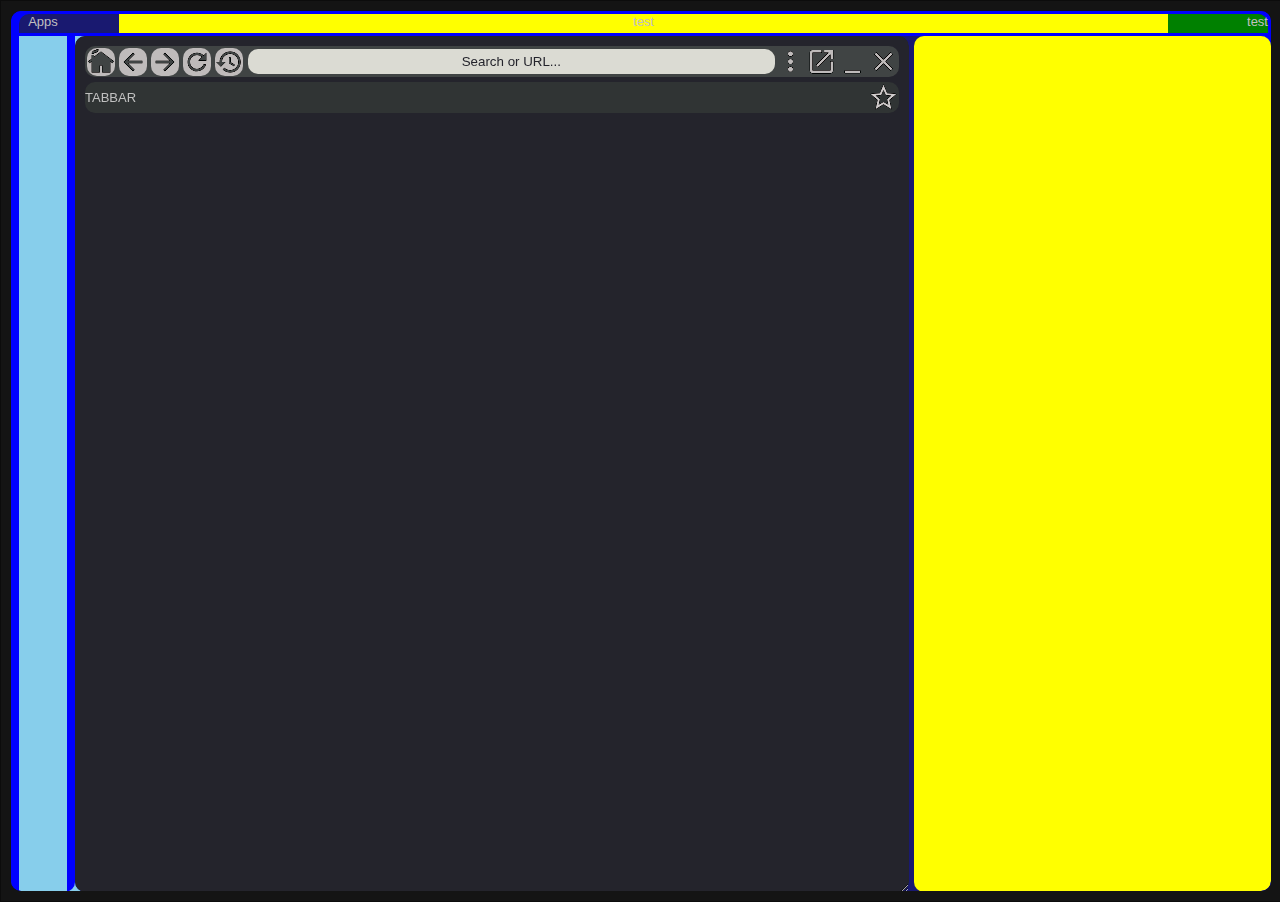
==== index.html @ 297d0916 "🍋🌨 Checkpoint ./index.html:63026973/3671 ./call.js:63026973/45 ./src/src.js:63026973/11" ====
<!DOCTYPE html>
<html lang="ja">
  <head>
    <!--各種設定-->
    <meta charset="utf-8" />
    <meta name="description" content="astro's netrowk - proxy" />
    <meta name="author" content="jamstec/hayatos" />
    <meta name="viewport" content="width=device-width, initial-scale=1" />
    <title>Google</title>
    <link
      href="https://www.google.com/favicon.ico"
      rel="shortcut icon"
      type="image/x-icon"
    />
    <link rel="stylesheet" href="/style.css" />
    <script src="https://code.jquery.com/jquery-3.7.1.min.js"></script>
    <script src="./call.js" type="module"></script>
  </head>
  <body>
    <div id="padding">
      <div id="os">
        <div id="statusbar">
          <div id="statusdog">
            <div id="leftstatus">Apps</div>
            <div id="middlestatus">test</div>
            <div id="rightstatus">test</div>
          </div>
        </div>
        <div id="main">
          <div id="shelf">
            <div id="shelfdog"></div>
          </div>
          <div id="window">
            <div id="leftwindow">
              <div id="browser">
                <div id="headbar">
                    <div id="head1">
                      <div class="button">
                        <svg
                          xmlns="http://www.w3.org/2000/svg"
                          enable-background="new 0 0 24 24"
                          height="24"
                          viewbox="0 0 24 24"
                          width="24"
                          class="only"
                          onclick="link('https://www.8bitdash.com')"
                        >
                          <rect fill="none" height="24" width="24" />
                          <path
                            d="M12,3L6,7.58V6H4v3.11L1,11.4l1.21,1.59L4,11.62V21h7v-6h2v6h7v-9.38l1.79,1.36L23,11.4L12,3z M10,1c0,1.66-1.34,3-3,3 C6.45,4,6,4.45,6,5H4c0-1.66,1.34-3,3-3c0.55,0,1-0.45,1-1H10z"
                          /></svg
                        ><svg
                          xmlns="http://www.w3.org/2000/svg"
                          height="24"
                          viewbox="0 0 24 24"
                          width="24"
                          class="only"
                          onclick="back()"
                        >
                          <path d="M0 0h24v24H0z" fill="none" />
                          <path
                            d="M20 11H7.83l5.59-5.59L12 4l-8 8 8 8 1.41-1.41L7.83 13H20v-2z"
                          /></svg
                        ><svg
                          xmlns="http://www.w3.org/2000/svg"
                          height="24"
                          viewbox="0 0 24 24"
                          width="24"
                          class="only"
                          onclick="go()"
                        >
                          <path d="M0 0h24v24H0z" fill="none" />
                          <path
                            d="M12 4l-1.41 1.41L16.17 11H4v2h12.17l-5.58 5.59L12 20l8-8z"
                          />
                        </svg>
                        <svg
                          xmlns="http://www.w3.org/2000/svg"
                          height="24"
                          viewbox="0 0 24 24"
                          width="24"
                          class="only"
                          onclick="reload()"
                        >
                          <path d="M0 0h24v24H0z" fill="none" />
                          <path
                            d="M17.65 6.35C16.2 4.9 14.21 4 12 4c-4.42 0-7.99 3.58-7.99 8s3.57 8 7.99 8c3.73 0 6.84-2.55 7.73-6h-2.08c-.82 2.33-3.04 4-5.65 4-3.31 0-6-2.69-6-6s2.69-6 6-6c1.66 0 3.14.69 4.22 1.78L13 11h7V4l-2.35 2.35z"
                          /></svg
                        ><svg
                          xmlns="http://www.w3.org/2000/svg"
                          height="24"
                          viewbox="0 0 24 24"
                          width="24"
                          class="only"
                          onclick="history()"
                        >
                          <path d="M0 0h24v24H0z" fill="none" />
                          <path
                            d="M13 3c-4.97 0-9 4.03-9 9H1l3.89 3.89.07.14L9 12H6c0-3.87 3.13-7 7-7s7 3.13 7 7-3.13 7-7 7c-1.93 0-3.68-.79-4.94-2.06l-1.42 1.42C8.27 19.99 10.51 21 13 21c4.97 0 9-4.03 9-9s-4.03-9-9-9zm-1 5v5l4.28 2.54.72-1.21-3.5-2.08V8H12z"
                          />
                        </svg>
                      </div>
                      <input
                        placeholder="Search or URL..."
                        type="text"
                        id="urlbar"
                        autocomplete="off"
                      />
                      <div class="leftbar">
                        <svg
                          xmlns="http://www.w3.org/2000/svg"
                          height="24"
                          viewbox="0 0 24 24"
                          width="24"
                          class="leftbutton"
                        >
                          <path d="M0 0h24v24H0z" fill="none" />
                          <path
                            d="M12 8c1.1 0 2-.9 2-2s-.9-2-2-2-2 .9-2 2 .9 2 2 2zm0 2c-1.1 0-2 .9-2 2s.9 2 2 2 2-.9 2-2-.9-2-2-2zm0 6c-1.1 0-2 .9-2 2s.9 2 2 2 2-.9 2-2-.9-2-2-2z"
                          /></svg
                        ><svg
                          xmlns="http://www.w3.org/2000/svg"
                          onclick="fullscreen()"
                          height="24"
                          viewbox="0 0 24 24"
                          width="24"
                          class="leftbutton"
                        >
                          <path d="M0 0h24v24H0z" fill="none" />
                          <path
                            d="M19 19H5V5h7V3H5c-1.11 0-2 .9-2 2v14c0 1.1.89 2 2 2h14c1.1 0 2-.9 2-2v-7h-2v7zM14 3v2h3.59l-9.83 9.83 1.41 1.41L19 6.41V10h2V3h-7z"
                          />
                        </svg>
                  <svg
                    xmlns="http://www.w3.org/2000/svg"
                    height="24"
                    viewbox="0 0 24 24"
                    width="24"
                    class="leftbutton"
                  >
                    <path d="M0 0h24v24H0V0z" fill="none" />
                    <path d="M6 19h12v2H6z" />
                  </svg>
                  <svg
                    xmlns="http://www.w3.org/2000/svg"
                    height="24"
                    viewbox="0 0 24 24"
                    width="24"
                    class="leftbutton"
                  >
                    <path d="M0 0h24v24H0z" fill="none" />
                    <path
                      d="M19 6.41L17.59 5 12 10.59 6.41 5 5 6.41 10.59 12 5 17.59 6.41 19 12 13.41 17.59 19 19 17.59 13.41 12z"
                    />
                  </svg>
                      </div>
                    </div>
                    <div id="head2">
                      TABBAR
                      <div id="tabbar">
                        <div id="tab"></div>
                      </div>
                      <div class="leftbar">
                        <svg
                          xmlns="http://www.w3.org/2000/svg"
                          height="24"
                          viewbox="0 0 24 24"
                          width="24"
                          class="leftbutton"
                          onclick="bookmark()"
                        >
                          <path d="M0 0h24v24H0z" fill="none" />
                          <path
                            d="M22 9.24l-7.19-.62L12 2 9.19 8.63 2 9.24l5.46 4.73L5.82 21 12 17.27 18.18 21l-1.63-7.03L22 9.24zM12 15.4l-3.76 2.27 1-4.28-3.32-2.88 4.38-.38L12 6.1l1.71 4.04 4.38.38-3.32 2.88 1 4.28L12 15.4z"
                          />
                        </svg>
                      </div>
                    </div>
                </div>
                <div id="display">
                  <iframe
                    id="ub"
                    name="ub"
                    src="https://www.8bitdash.com/"
                    title="description"
                  ></iframe>
                </div>
              </div>
            </div>
            <!--leftwindow-->
            <div id="dragbar"></div><!--drag-->
            <div id="rightwindow">
            </div>
            <!--rightwindow-->
          </div>
        </div>
      </div>
    </div>
    <script src="/script.js"　type="module"></script>
  </body>
</html>
---- style.css ----
html {
  overflow: hidden;
  border: 1px solid transparent;
  position: relative;
  width: 100%;
  margin: 0;
  padding: 0;
  height: 100%;
  background-color: #0c0c0c;
  background-position: 50%;
  background-repeat: no-repeat;
  background-size: cover;
}

body {
  background-color: #141414;
  position: relative;
  overflow: hidden;
  font-size: 13px;
  font-family: sans-serif;
  overflow: hidden;
  margin: 0;
  height: 100%;
  width: 100%;
  box-sizing: border-box;
}

#os {
  background-color: blue;
  position: relative;
  overflow: hidden;
  font-size: 13px;
  font-family: sans-serif;
  overflow: hidden;
  margin: 0;
  height: 100%;
  width: 100%;
  border-radius:10px;
  box-sizing: border-box;
}

#statusbar {
  width: 100%;
  height: 25px;
  display: flex;
  box-sizing: border-box;
  background-color: blue;
  border-radius: 10px 10px 0 0;
  padding: 3px 3px 3px 8px;
}

#statusdog {
  padding: 0 0px;
  width: 100%;
  box-sizing: border-box;
  text-align: center;
  height: 19px;
  background-color: midnightblue;
  display: flex;
  align-items: center;
  justify-content: flex-start;
  border-radius: 10px 10px 0 0;
}

#leftstatus {
  width: 48px;
  height: 100%;
  box-sizing: border-box;
  border-radius: 10px 0 0 0;
}

#middlestatus {
  margin-left: 52px;
  width: calc( 100% - 200px);
  height: 100%;
  display: flex;
  justify-content:center;
  background-color: yellow;
  box-sizing: border-box;
  border-radius: 0;
}

#rightstatus {
  width: 100px;
  height: 100%;
  display: flex;
  justify-content: flex-end;
  background-color: green;
  box-sizing: border-box;
  border-radius: 0 10px 0 0;
}

#padding {
  padding: 10px;
  box-sizing: border-box;
  width: 100%;
  height: 100%;
}

#main {
  position: relative;
  z-index: 2;
  width: 100%;
  height: calc( 100% - 24.5px);
  display: flex;
  background-color: skyblue;
  border-radius: 10px;
}

#shelf {
  width: 64px;
  height:100%;
  box-sizing: border-box;
  background-color: blue;
  border-radius: 0 0 10px 10px;
  padding: 0 8px 0 8px;
}

#shelfdog {
  width: 100%;
  height: 100%;
  background-color: skyblue;
  box-sizing: border-box;
  border-radius: 0;
}

#window {
  height: 100%;
  width: calc( 100% - 63.5px);
  display: flex;
  box-sizing: border-box;
  background-color: midnightblue;
  border-radius: 10px;
}

#rightwindow {
  box-sizing: border-box;
  max-width: calc( 80% - 4.5px);
  min-width: 20%;
  width: 30%;
  height: 100%;
  background-color: yellow;
  border-radius: 10px 10px 10px 10px;
}

#dragbar {
  box-sizing: border-box;
  background-color: transparent;
  height: 100%;
  float: right;
  width: 5px;
  cursor: col-resize;
}

#leftwindow {
  overflow   : auto;
  resize: horizontal;
  max-width: calc( 80% - 4.5px);
  min-width: 20%;
  box-sizing: border-box;
  border-radius: 10px;
  height: 100%;
  width: 70%;
}

#browser {
  border-radius: 10px;
  box-sizing: border-box;
  height: 100%;
  width: 100%;
}

#headbar {
  display: flex;
  flex-direction: column;
  padding: 10px 10px 0 10px;
  position: relative;
  background-color: #24242c;
  box-sizing: border-box;
  height: 82px;
  width: 100%;
  border-radius: 10px 10px 0 0;
}

.button {
  display: flex;
  justify-content: flex-start;
  align-items: center;
  border-radius: 10px;
  mix-blend-mode: difference;
  width: fit-content;
  box-sizing: border-box;
  height: 31px;
  padding: 1px 0px 1px 0px;
}

.only {
  background-color: white;
  width:28px;
  height:28px;
}

.button svg{
    box-sizing: border-box;
    width: 28px;
    margin: 0px 2px;
    border-radius: 10px;
}

#urlbar {
  border: 2px solid silver;
  margin: 0 0 0 3px;
  width: 100%;
  border-radius: 10px;
  background-color: #dbdbd3;
  text-align:center;
  height: 23px;
  border: none;
  outline: none;
  color: #24242c;
  caret-color:#24242c;
}

::placeholder {
  background-color: #dbdbd3;
  color: #24242c;
  font-weight: lighter;
}

.leftbar {
  background-color: black;
  display: flex;
  align-items: center;
  mix-blend-mode: difference;
  justify-content: flex-start;
}

.leftbutton {
  -webkit-filter: invert(100%);
  filter: invert(100%);
  width:31px;
  height:31px
}

#tabbar {
  box-sizing: border-box;
  display: flex;
  width: 100%;
  height: 100%;
}

#head1 {
  box-sizing: border-box;
  display: flex;
  align-items: center;
  justify-content: flex-start;
  background-color: #404444;
  height: 31px;
  border-radius: 10px;
  margin: 0 0 5px 0;
}

#head2 {
  box-sizing: border-box;
  display: flex;
  align-items: center;
  background-color: #303434;
  border-radius: 10px 10px 10px 10px;
  height: 31px;
}

#display {
  position: relative;
  box-sizing: border-box;
  width: 100%;
  height: calc(100% - 81.5px);
  background-color: #24242c;
  border-radius: 0 0 10px 10px;
}

iframe {
  pointer-events: auto;
  vertical-align:top;
  box-sizing: border-box;
  height: 100%;
  width: 100%;
  border: none;
  border-radius: 0 0 10px 10px;
}

nav {
  padding: 2px;
}

#app {
  box-sizing: border-box;
  width: 100%;
  height: 100%;
  background-color: transparent;
  border-radius: 10px 10px 10px 10px;
}

#appname {
  position: flex;
  width: 50%;
  font-size: 17.5px;
  align-items: center;
}

#appheadbar {
  width: 100%;
  height: 40px;
  background-color: gray;
  box-sizing: border-box;
  flex-direction: column;
  padding: 10px 10px 5px 10px;
  position: relative;
  border-radius: 10px 10px 0 0;
  justify-content: flex-start;
  display: flex;
  justify-content: center;
}

#appwindow {
  background-color: silver;
  box-sizing: border-box;
  height: calc( 100% - 39.5px);
  width: 100%;
  border-radius: 0px 0px 10px 10px;
}

.appbutton {
  box-sizing: border-box;
}

div {
  color: silver;
}


img {
  box-sizing: border-box;
  position: absolute;
  width: 60px;
  height: 60px;
  border-radius: 10px 0 0 0;
}
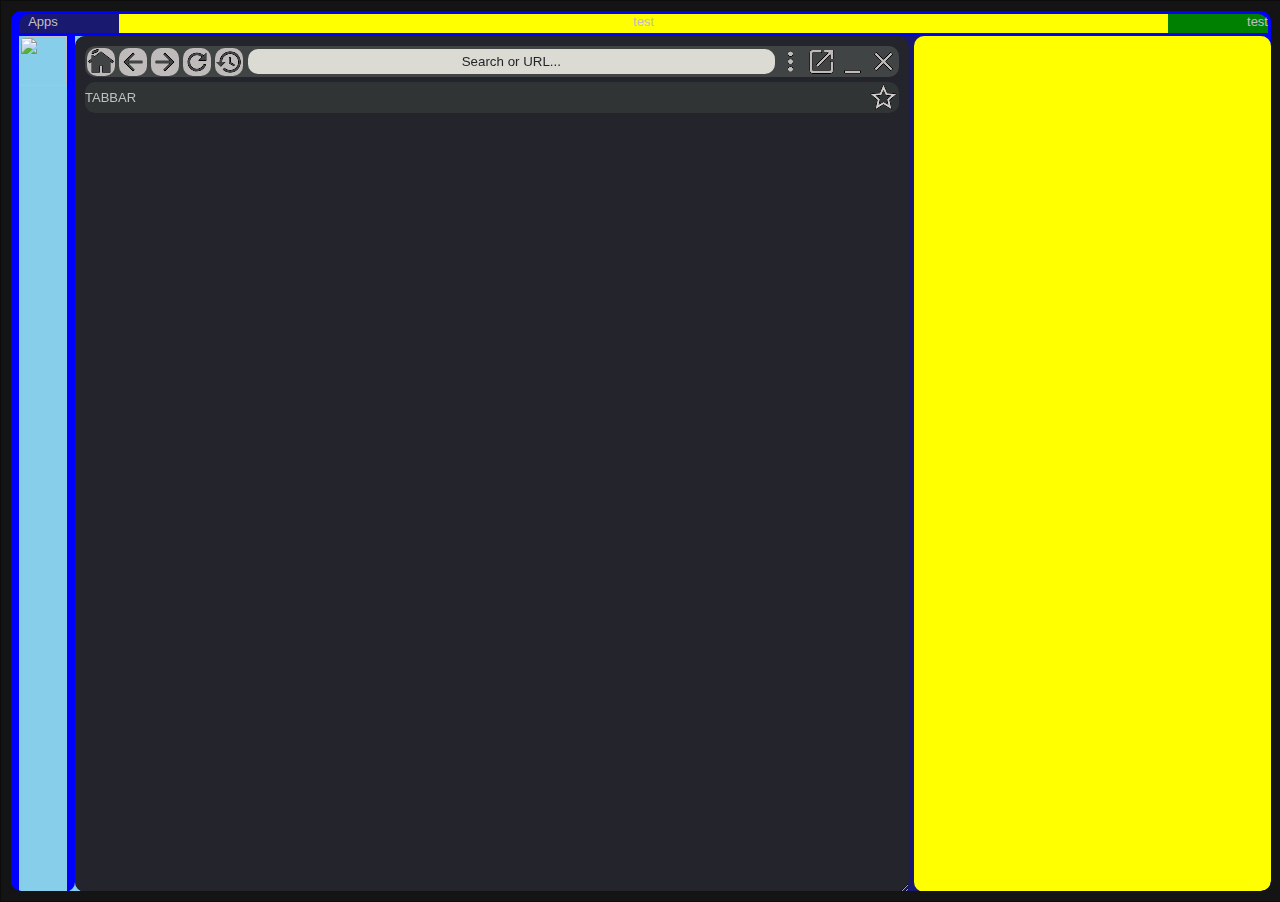
==== commit c8721aa6: "🚡💑 Checkpoint ./index.html:63026973/18082 ./style.css:63026973/102" ====
--- a/index.html
+++ b/index.html
@@ -28,154 +28,158 @@
         </div>
         <div id="main">
           <div id="shelf">
-            <div id="shelfdog"></div>
+            <div id="shelfdog">
+              <img src="https://www.electronjs.org/assets/img/logo.svg" id="appicon">
+            </div>
           </div>
           <div id="window">
             <div id="leftwindow">
               <div id="browser">
                 <div id="headbar">
-                    <div id="head1">
-                      <div class="button">
-                        <svg
-                          xmlns="http://www.w3.org/2000/svg"
-                          enable-background="new 0 0 24 24"
-                          height="24"
-                          viewbox="0 0 24 24"
-                          width="24"
-                          class="only"
-                          onclick="link('https://www.8bitdash.com')"
-                        >
-                          <rect fill="none" height="24" width="24" />
-                          <path
-                            d="M12,3L6,7.58V6H4v3.11L1,11.4l1.21,1.59L4,11.62V21h7v-6h2v6h7v-9.38l1.79,1.36L23,11.4L12,3z M10,1c0,1.66-1.34,3-3,3 C6.45,4,6,4.45,6,5H4c0-1.66,1.34-3,3-3c0.55,0,1-0.45,1-1H10z"
-                          /></svg
-                        ><svg
-                          xmlns="http://www.w3.org/2000/svg"
-                          height="24"
-                          viewbox="0 0 24 24"
-                          width="24"
-                          class="only"
-                          onclick="back()"
-                        >
-                          <path d="M0 0h24v24H0z" fill="none" />
-                          <path
-                            d="M20 11H7.83l5.59-5.59L12 4l-8 8 8 8 1.41-1.41L7.83 13H20v-2z"
-                          /></svg
-                        ><svg
-                          xmlns="http://www.w3.org/2000/svg"
-                          height="24"
-                          viewbox="0 0 24 24"
-                          width="24"
-                          class="only"
-                          onclick="go()"
-                        >
-                          <path d="M0 0h24v24H0z" fill="none" />
-                          <path
-                            d="M12 4l-1.41 1.41L16.17 11H4v2h12.17l-5.58 5.59L12 20l8-8z"
-                          />
-                        </svg>
-                        <svg
-                          xmlns="http://www.w3.org/2000/svg"
-                          height="24"
-                          viewbox="0 0 24 24"
-                          width="24"
-                          class="only"
-                          onclick="reload()"
-                        >
-                          <path d="M0 0h24v24H0z" fill="none" />
-                          <path
-                            d="M17.65 6.35C16.2 4.9 14.21 4 12 4c-4.42 0-7.99 3.58-7.99 8s3.57 8 7.99 8c3.73 0 6.84-2.55 7.73-6h-2.08c-.82 2.33-3.04 4-5.65 4-3.31 0-6-2.69-6-6s2.69-6 6-6c1.66 0 3.14.69 4.22 1.78L13 11h7V4l-2.35 2.35z"
-                          /></svg
-                        ><svg
-                          xmlns="http://www.w3.org/2000/svg"
-                          height="24"
-                          viewbox="0 0 24 24"
-                          width="24"
-                          class="only"
-                          onclick="history()"
-                        >
-                          <path d="M0 0h24v24H0z" fill="none" />
-                          <path
-                            d="M13 3c-4.97 0-9 4.03-9 9H1l3.89 3.89.07.14L9 12H6c0-3.87 3.13-7 7-7s7 3.13 7 7-3.13 7-7 7c-1.93 0-3.68-.79-4.94-2.06l-1.42 1.42C8.27 19.99 10.51 21 13 21c4.97 0 9-4.03 9-9s-4.03-9-9-9zm-1 5v5l4.28 2.54.72-1.21-3.5-2.08V8H12z"
-                          />
-                        </svg>
-                      </div>
-                      <input
-                        placeholder="Search or URL..."
-                        type="text"
-                        id="urlbar"
-                        autocomplete="off"
-                      />
-                      <div class="leftbar">
-                        <svg
-                          xmlns="http://www.w3.org/2000/svg"
-                          height="24"
-                          viewbox="0 0 24 24"
-                          width="24"
-                          class="leftbutton"
-                        >
-                          <path d="M0 0h24v24H0z" fill="none" />
-                          <path
-                            d="M12 8c1.1 0 2-.9 2-2s-.9-2-2-2-2 .9-2 2 .9 2 2 2zm0 2c-1.1 0-2 .9-2 2s.9 2 2 2 2-.9 2-2-.9-2-2-2zm0 6c-1.1 0-2 .9-2 2s.9 2 2 2 2-.9 2-2-.9-2-2-2z"
-                          /></svg
-                        ><svg
-                          xmlns="http://www.w3.org/2000/svg"
-                          onclick="fullscreen()"
-                          height="24"
-                          viewbox="0 0 24 24"
-                          width="24"
-                          class="leftbutton"
-                        >
-                          <path d="M0 0h24v24H0z" fill="none" />
-                          <path
-                            d="M19 19H5V5h7V3H5c-1.11 0-2 .9-2 2v14c0 1.1.89 2 2 2h14c1.1 0 2-.9 2-2v-7h-2v7zM14 3v2h3.59l-9.83 9.83 1.41 1.41L19 6.41V10h2V3h-7z"
-                          />
-                        </svg>
-                  <svg
-                    xmlns="http://www.w3.org/2000/svg"
-                    height="24"
-                    viewbox="0 0 24 24"
-                    width="24"
-                    class="leftbutton"
-                  >
-                    <path d="M0 0h24v24H0V0z" fill="none" />
-                    <path d="M6 19h12v2H6z" />
-                  </svg>
-                  <svg
-                    xmlns="http://www.w3.org/2000/svg"
-                    height="24"
-                    viewbox="0 0 24 24"
-                    width="24"
-                    class="leftbutton"
-                  >
-                    <path d="M0 0h24v24H0z" fill="none" />
-                    <path
-                      d="M19 6.41L17.59 5 12 10.59 6.41 5 5 6.41 10.59 12 5 17.59 6.41 19 12 13.41 17.59 19 19 17.59 13.41 12z"
+                  <div id="head1">
+                    <div class="button">
+                      <svg
+                        xmlns="http://www.w3.org/2000/svg"
+                        enable-background="new 0 0 24 24"
+                        height="24"
+                        viewbox="0 0 24 24"
+                        width="24"
+                        class="only"
+                        onclick="link('https://www.8bitdash.com')"
+                      >
+                        <rect fill="none" height="24" width="24" />
+                        <path
+                          d="M12,3L6,7.58V6H4v3.11L1,11.4l1.21,1.59L4,11.62V21h7v-6h2v6h7v-9.38l1.79,1.36L23,11.4L12,3z M10,1c0,1.66-1.34,3-3,3 C6.45,4,6,4.45,6,5H4c0-1.66,1.34-3,3-3c0.55,0,1-0.45,1-1H10z"
+                        /></svg
+                      ><svg
+                        xmlns="http://www.w3.org/2000/svg"
+                        height="24"
+                        viewbox="0 0 24 24"
+                        width="24"
+                        class="only"
+                        onclick="back()"
+                      >
+                        <path d="M0 0h24v24H0z" fill="none" />
+                        <path
+                          d="M20 11H7.83l5.59-5.59L12 4l-8 8 8 8 1.41-1.41L7.83 13H20v-2z"
+                        /></svg
+                      ><svg
+                        xmlns="http://www.w3.org/2000/svg"
+                        height="24"
+                        viewbox="0 0 24 24"
+                        width="24"
+                        class="only"
+                        onclick="go()"
+                      >
+                        <path d="M0 0h24v24H0z" fill="none" />
+                        <path
+                          d="M12 4l-1.41 1.41L16.17 11H4v2h12.17l-5.58 5.59L12 20l8-8z"
+                        />
+                      </svg>
+                      <svg
+                        xmlns="http://www.w3.org/2000/svg"
+                        height="24"
+                        viewbox="0 0 24 24"
+                        width="24"
+                        class="only"
+                        onclick="reload()"
+                      >
+                        <path d="M0 0h24v24H0z" fill="none" />
+                        <path
+                          d="M17.65 6.35C16.2 4.9 14.21 4 12 4c-4.42 0-7.99 3.58-7.99 8s3.57 8 7.99 8c3.73 0 6.84-2.55 7.73-6h-2.08c-.82 2.33-3.04 4-5.65 4-3.31 0-6-2.69-6-6s2.69-6 6-6c1.66 0 3.14.69 4.22 1.78L13 11h7V4l-2.35 2.35z"
+                        /></svg
+                      ><svg
+                        xmlns="http://www.w3.org/2000/svg"
+                        height="24"
+                        viewbox="0 0 24 24"
+                        width="24"
+                        class="only"
+                        onclick="history()"
+                      >
+                        <path d="M0 0h24v24H0z" fill="none" />
+                        <path
+                          d="M13 3c-4.97 0-9 4.03-9 9H1l3.89 3.89.07.14L9 12H6c0-3.87 3.13-7 7-7s7 3.13 7 7-3.13 7-7 7c-1.93 0-3.68-.79-4.94-2.06l-1.42 1.42C8.27 19.99 10.51 21 13 21c4.97 0 9-4.03 9-9s-4.03-9-9-9zm-1 5v5l4.28 2.54.72-1.21-3.5-2.08V8H12z"
+                        />
+                      </svg>
+                    </div>
+                    <input
+                      placeholder="Search or URL..."
+                      type="text"
+                      id="urlbar"
+                      autocomplete="off"
                     />
-                  </svg>
-                      </div>
-                    </div>
-                    <div id="head2">
-                      TABBAR
-                      <div id="tabbar">
-                        <div id="tab"></div>
-                      </div>
-                      <div class="leftbar">
-                        <svg
-                          xmlns="http://www.w3.org/2000/svg"
-                          height="24"
-                          viewbox="0 0 24 24"
-                          width="24"
-                          class="leftbutton"
-                          onclick="bookmark()"
-                        >
-                          <path d="M0 0h24v24H0z" fill="none" />
-                          <path
-                            d="M22 9.24l-7.19-.62L12 2 9.19 8.63 2 9.24l5.46 4.73L5.82 21 12 17.27 18.18 21l-1.63-7.03L22 9.24zM12 15.4l-3.76 2.27 1-4.28-3.32-2.88 4.38-.38L12 6.1l1.71 4.04 4.38.38-3.32 2.88 1 4.28L12 15.4z"
-                          />
-                        </svg>
-                      </div>
-                    </div>
+                    <div class="leftbar">
+                      <svg
+                        xmlns="http://www.w3.org/2000/svg"
+                        height="24"
+                        viewbox="0 0 24 24"
+                        width="24"
+                        class="leftbutton"
+                      >
+                        <path d="M0 0h24v24H0z" fill="none" />
+                        <path
+                          d="M12 8c1.1 0 2-.9 2-2s-.9-2-2-2-2 .9-2 2 .9 2 2 2zm0 2c-1.1 0-2 .9-2 2s.9 2 2 2 2-.9 2-2-.9-2-2-2zm0 6c-1.1 0-2 .9-2 2s.9 2 2 2 2-.9 2-2-.9-2-2-2z"
+                        /></svg
+                      ><svg
+                        xmlns="http://www.w3.org/2000/svg"
+                        onclick="fullscreen()"
+                        height="24"
+                        viewbox="0 0 24 24"
+                        width="24"
+                        class="leftbutton"
+                      >
+                        <path d="M0 0h24v24H0z" fill="none" />
+                        <path
+                          d="M19 19H5V5h7V3H5c-1.11 0-2 .9-2 2v14c0 1.1.89 2 2 2h14c1.1 0 2-.9 2-2v-7h-2v7zM14 3v2h3.59l-9.83 9.83 1.41 1.41L19 6.41V10h2V3h-7z"
+                        />
+                      </svg>
+                      <svg
+                        xmlns="http://www.w3.org/2000/svg"
+                        height="24"
+                        viewbox="0 0 24 24"
+                        width="24"
+                        class="leftbutton"
+                        onclick="minsize('browser')"
+                      >
+                        <path d="M0 0h24v24H0V0z" fill="none" />
+                        <path d="M6 19h12v2H6z" />
+                      </svg>
+                      <svg
+                        xmlns="http://www.w3.org/2000/svg"
+                        height="24"
+                        viewbox="0 0 24 24"
+                        width="24"
+                        class="leftbutton"
+                        onclick="closewindow('browser')"
+                      >
+                        <path d="M0 0h24v24H0z" fill="none" />
+                        <path
+                          d="M19 6.41L17.59 5 12 10.59 6.41 5 5 6.41 10.59 12 5 17.59 6.41 19 12 13.41 17.59 19 19 17.59 13.41 12z"
+                        />
+                      </svg>
+                    </div>
+                  </div>
+                  <div id="head2">
+                    TABBAR
+                    <div id="tabbar">
+                      <div id="tab"></div>
+                    </div>
+                    <div class="leftbar">
+                      <svg
+                        xmlns="http://www.w3.org/2000/svg"
+                        height="24"
+                        viewbox="0 0 24 24"
+                        width="24"
+                        class="leftbutton"
+                        onclick="bookmark()"
+                      >
+                        <path d="M0 0h24v24H0z" fill="none" />
+                        <path
+                          d="M22 9.24l-7.19-.62L12 2 9.19 8.63 2 9.24l5.46 4.73L5.82 21 12 17.27 18.18 21l-1.63-7.03L22 9.24zM12 15.4l-3.76 2.27 1-4.28-3.32-2.88 4.38-.38L12 6.1l1.71 4.04 4.38.38-3.32 2.88 1 4.28L12 15.4z"
+                        />
+                      </svg>
+                    </div>
+                  </div>
                 </div>
                 <div id="display">
                   <iframe
@@ -188,14 +192,14 @@
               </div>
             </div>
             <!--leftwindow-->
-            <div id="dragbar"></div><!--drag-->
-            <div id="rightwindow">
-            </div>
+            <div id="dragbar"></div>
+            <!--drag-->
+            <div id="rightwindow"></div>
             <!--rightwindow-->
           </div>
         </div>
       </div>
     </div>
-    <script src="/script.js"　type="module"></script>
+    <script src="/script.js" 　type="module"></script>
   </body>
 </html>
--- a/style.css
+++ b/style.css
@@ -122,6 +122,12 @@
   background-color: skyblue;
   box-sizing: border-box;
   border-radius: 0;
+}
+
+#appicon {
+  box-sizing: border-box;
+  width: 48px;
+  height:50px;
 }
 
 #window {
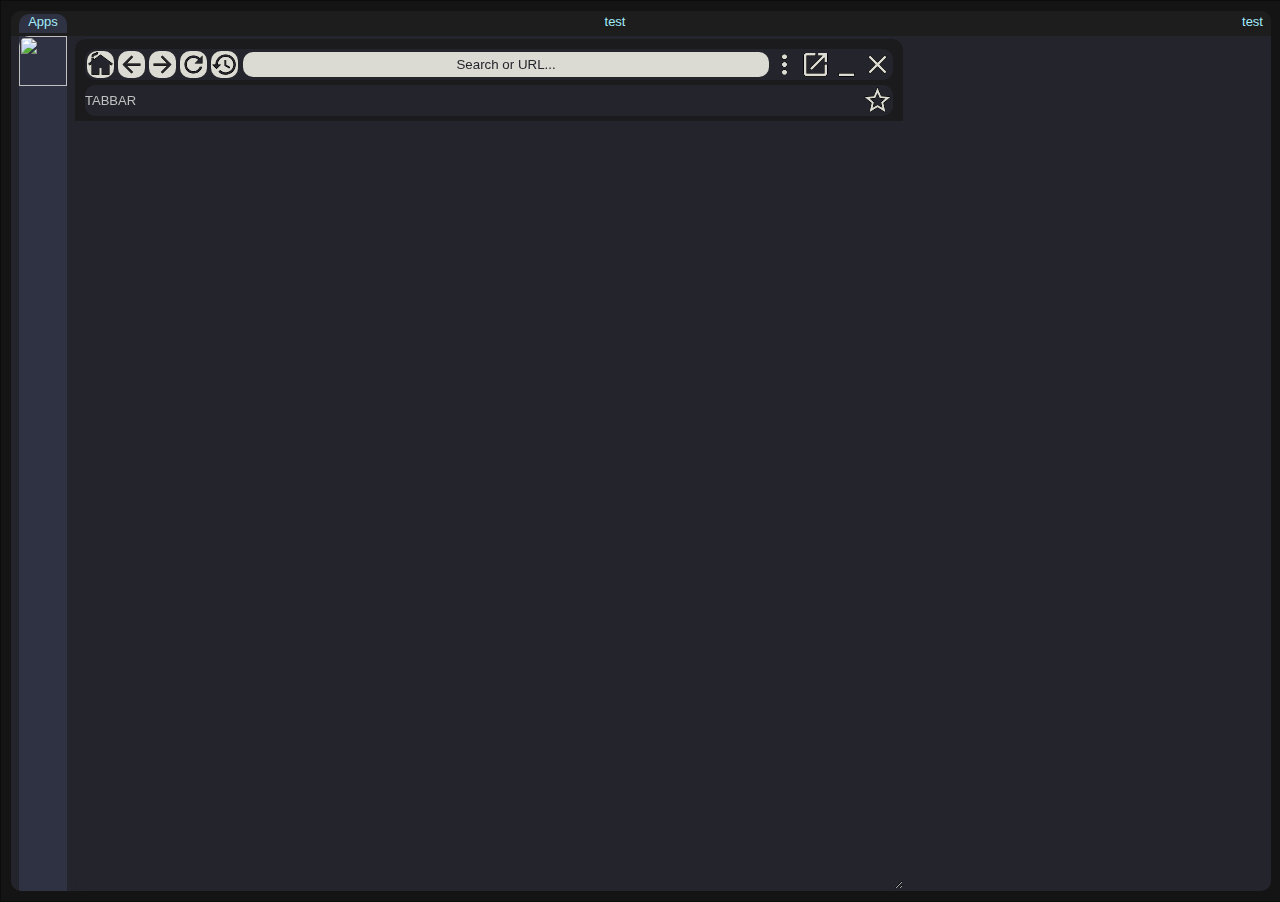
==== commit 051c96a0: "☄️🎡 Checkpoint ./style.css:63026973/78 ./index.html:63026973/40" ====
--- a/index.html
+++ b/index.html
@@ -29,7 +29,7 @@
         <div id="main">
           <div id="shelf">
             <div id="shelfdog">
-              <img src="https://www.electronjs.org/assets/img/logo.svg" id="appicon">
+              <img src="https://www.electronjs.org/assets/img/logo.svg" id="appicon" onclick="app(browser')">
             </div>
           </div>
           <div id="window">
--- a/style.css
+++ b/style.css
@@ -26,7 +26,7 @@
 }
 
 #os {
-  background-color: blue;
+  background-color: #24242c;
   position: relative;
   overflow: hidden;
   font-size: 13px;
@@ -44,9 +44,9 @@
   height: 25px;
   display: flex;
   box-sizing: border-box;
-  background-color: blue;
-  border-radius: 10px 10px 0 0;
-  padding: 3px 3px 3px 8px;
+  background-color: #1d1d1d;
+  border-radius: 10px 10px 0 0;
+  padding: 3px 8px 3px 8px;
 }
 
 #statusdog {
@@ -55,7 +55,6 @@
   box-sizing: border-box;
   text-align: center;
   height: 19px;
-  background-color: midnightblue;
   display: flex;
   align-items: center;
   justify-content: flex-start;
@@ -63,29 +62,32 @@
 }
 
 #leftstatus {
+  color: #a2ecfb;
   width: 48px;
   height: 100%;
   box-sizing: border-box;
-  border-radius: 10px 0 0 0;
+  border-radius: 10px 10px 0 0;
+  background-color: #2F3242;
 }
 
 #middlestatus {
-  margin-left: 52px;
-  width: calc( 100% - 200px);
+  color: #a2ecfb;
+  width: calc( 100% - 148px);
   height: 100%;
   display: flex;
   justify-content:center;
-  background-color: yellow;
+  background-color: #1d1d1d;
   box-sizing: border-box;
   border-radius: 0;
 }
 
 #rightstatus {
+  color: #a2ecfb;
   width: 100px;
   height: 100%;
   display: flex;
   justify-content: flex-end;
-  background-color: green;
+  background-color: #1d1d1d;
   box-sizing: border-box;
   border-radius: 0 10px 0 0;
 }
@@ -103,7 +105,7 @@
   width: 100%;
   height: calc( 100% - 24.5px);
   display: flex;
-  background-color: skyblue;
+  background-color: #24242c;
   border-radius: 10px;
 }
 
@@ -111,7 +113,7 @@
   width: 64px;
   height:100%;
   box-sizing: border-box;
-  background-color: blue;
+  background-color: #24242c;
   border-radius: 0 0 10px 10px;
   padding: 0 8px 0 8px;
 }
@@ -119,7 +121,7 @@
 #shelfdog {
   width: 100%;
   height: 100%;
-  background-color: skyblue;
+  background-color: #2F3242;
   box-sizing: border-box;
   border-radius: 0;
 }
@@ -135,8 +137,11 @@
   width: calc( 100% - 63.5px);
   display: flex;
   box-sizing: border-box;
-  background-color: midnightblue;
-  border-radius: 10px;
+  background-color: #24242c;
+  border-radius: 10px;
+  padding-right: 8px;
+  padding-bottom: 3px;
+  padding-top: 3px;
 }
 
 #rightwindow {
@@ -145,7 +150,7 @@
   min-width: 20%;
   width: 30%;
   height: 100%;
-  background-color: yellow;
+  background-color: ;
   border-radius: 10px 10px 10px 10px;
 }
 
@@ -176,12 +181,12 @@
   width: 100%;
 }
 
-#headbar {
+#headbar{
   display: flex;
   flex-direction: column;
   padding: 10px 10px 0 10px;
   position: relative;
-  background-color: #24242c;
+  background-color: #1b1b1d;
   box-sizing: border-box;
   height: 82px;
   width: 100%;
@@ -202,13 +207,13 @@
 
 .only {
   background-color: white;
-  width:28px;
-  height:28px;
+  width:27px;
+  height:27px;
 }
 
 .button svg{
     box-sizing: border-box;
-    width: 28px;
+    width: 27px;
     margin: 0px 2px;
     border-radius: 10px;
 }
@@ -260,7 +265,7 @@
   display: flex;
   align-items: center;
   justify-content: flex-start;
-  background-color: #404444;
+  background-color: #24242c;
   height: 31px;
   border-radius: 10px;
   margin: 0 0 5px 0;
@@ -270,7 +275,7 @@
   box-sizing: border-box;
   display: flex;
   align-items: center;
-  background-color: #303434;
+  background-color: #24242c;
   border-radius: 10px 10px 10px 10px;
   height: 31px;
 }
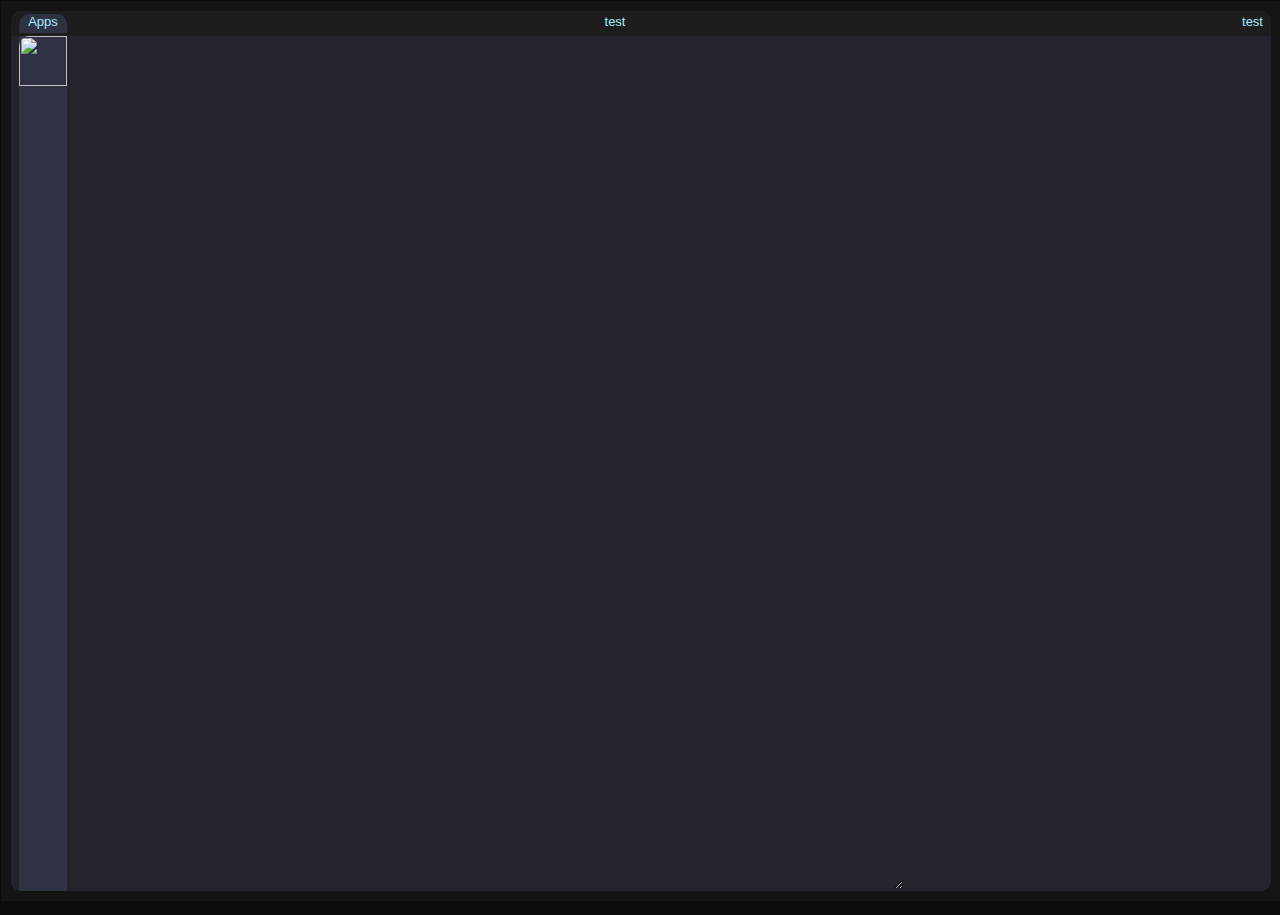
==== commit 2a18d310: "⭐️👶 Checkpoint ./index.html:63026973/10258" ====
--- a/index.html
+++ b/index.html
@@ -4,7 +4,6 @@
     <!--各種設定-->
     <meta charset="utf-8" />
     <meta name="description" content="astro's netrowk - proxy" />
-    <meta name="author" content="jamstec/hayatos" />
     <meta name="viewport" content="width=device-width, initial-scale=1" />
     <title>Google</title>
     <link
@@ -12,9 +11,9 @@
       rel="shortcut icon"
       type="image/x-icon"
     />
-    <link rel="stylesheet" href="/style.css" />
+    <link rel="stylesheet" href="./style.css" />
     <script src="https://code.jquery.com/jquery-3.7.1.min.js"></script>
-    <script src="./call.js" type="module"></script>
+    <script src="./src.js"></script>
   </head>
   <body>
     <div id="padding">
@@ -29,177 +28,27 @@
         <div id="main">
           <div id="shelf">
             <div id="shelfdog">
-              <img src="https://www.electronjs.org/assets/img/logo.svg" id="appicon" onclick="app(browser')">
+              <img
+                src="https://www.electronjs.org/assets/img/logo.svg"
+                id="appicon"
+                onclick="app('browser')"
+              />
             </div>
           </div>
           <div id="window">
-            <div id="leftwindow">
-              <div id="browser">
-                <div id="headbar">
-                  <div id="head1">
-                    <div class="button">
-                      <svg
-                        xmlns="http://www.w3.org/2000/svg"
-                        enable-background="new 0 0 24 24"
-                        height="24"
-                        viewbox="0 0 24 24"
-                        width="24"
-                        class="only"
-                        onclick="link('https://www.8bitdash.com')"
-                      >
-                        <rect fill="none" height="24" width="24" />
-                        <path
-                          d="M12,3L6,7.58V6H4v3.11L1,11.4l1.21,1.59L4,11.62V21h7v-6h2v6h7v-9.38l1.79,1.36L23,11.4L12,3z M10,1c0,1.66-1.34,3-3,3 C6.45,4,6,4.45,6,5H4c0-1.66,1.34-3,3-3c0.55,0,1-0.45,1-1H10z"
-                        /></svg
-                      ><svg
-                        xmlns="http://www.w3.org/2000/svg"
-                        height="24"
-                        viewbox="0 0 24 24"
-                        width="24"
-                        class="only"
-                        onclick="back()"
-                      >
-                        <path d="M0 0h24v24H0z" fill="none" />
-                        <path
-                          d="M20 11H7.83l5.59-5.59L12 4l-8 8 8 8 1.41-1.41L7.83 13H20v-2z"
-                        /></svg
-                      ><svg
-                        xmlns="http://www.w3.org/2000/svg"
-                        height="24"
-                        viewbox="0 0 24 24"
-                        width="24"
-                        class="only"
-                        onclick="go()"
-                      >
-                        <path d="M0 0h24v24H0z" fill="none" />
-                        <path
-                          d="M12 4l-1.41 1.41L16.17 11H4v2h12.17l-5.58 5.59L12 20l8-8z"
-                        />
-                      </svg>
-                      <svg
-                        xmlns="http://www.w3.org/2000/svg"
-                        height="24"
-                        viewbox="0 0 24 24"
-                        width="24"
-                        class="only"
-                        onclick="reload()"
-                      >
-                        <path d="M0 0h24v24H0z" fill="none" />
-                        <path
-                          d="M17.65 6.35C16.2 4.9 14.21 4 12 4c-4.42 0-7.99 3.58-7.99 8s3.57 8 7.99 8c3.73 0 6.84-2.55 7.73-6h-2.08c-.82 2.33-3.04 4-5.65 4-3.31 0-6-2.69-6-6s2.69-6 6-6c1.66 0 3.14.69 4.22 1.78L13 11h7V4l-2.35 2.35z"
-                        /></svg
-                      ><svg
-                        xmlns="http://www.w3.org/2000/svg"
-                        height="24"
-                        viewbox="0 0 24 24"
-                        width="24"
-                        class="only"
-                        onclick="history()"
-                      >
-                        <path d="M0 0h24v24H0z" fill="none" />
-                        <path
-                          d="M13 3c-4.97 0-9 4.03-9 9H1l3.89 3.89.07.14L9 12H6c0-3.87 3.13-7 7-7s7 3.13 7 7-3.13 7-7 7c-1.93 0-3.68-.79-4.94-2.06l-1.42 1.42C8.27 19.99 10.51 21 13 21c4.97 0 9-4.03 9-9s-4.03-9-9-9zm-1 5v5l4.28 2.54.72-1.21-3.5-2.08V8H12z"
-                        />
-                      </svg>
-                    </div>
-                    <input
-                      placeholder="Search or URL..."
-                      type="text"
-                      id="urlbar"
-                      autocomplete="off"
-                    />
-                    <div class="leftbar">
-                      <svg
-                        xmlns="http://www.w3.org/2000/svg"
-                        height="24"
-                        viewbox="0 0 24 24"
-                        width="24"
-                        class="leftbutton"
-                      >
-                        <path d="M0 0h24v24H0z" fill="none" />
-                        <path
-                          d="M12 8c1.1 0 2-.9 2-2s-.9-2-2-2-2 .9-2 2 .9 2 2 2zm0 2c-1.1 0-2 .9-2 2s.9 2 2 2 2-.9 2-2-.9-2-2-2zm0 6c-1.1 0-2 .9-2 2s.9 2 2 2 2-.9 2-2-.9-2-2-2z"
-                        /></svg
-                      ><svg
-                        xmlns="http://www.w3.org/2000/svg"
-                        onclick="fullscreen()"
-                        height="24"
-                        viewbox="0 0 24 24"
-                        width="24"
-                        class="leftbutton"
-                      >
-                        <path d="M0 0h24v24H0z" fill="none" />
-                        <path
-                          d="M19 19H5V5h7V3H5c-1.11 0-2 .9-2 2v14c0 1.1.89 2 2 2h14c1.1 0 2-.9 2-2v-7h-2v7zM14 3v2h3.59l-9.83 9.83 1.41 1.41L19 6.41V10h2V3h-7z"
-                        />
-                      </svg>
-                      <svg
-                        xmlns="http://www.w3.org/2000/svg"
-                        height="24"
-                        viewbox="0 0 24 24"
-                        width="24"
-                        class="leftbutton"
-                        onclick="minsize('browser')"
-                      >
-                        <path d="M0 0h24v24H0V0z" fill="none" />
-                        <path d="M6 19h12v2H6z" />
-                      </svg>
-                      <svg
-                        xmlns="http://www.w3.org/2000/svg"
-                        height="24"
-                        viewbox="0 0 24 24"
-                        width="24"
-                        class="leftbutton"
-                        onclick="closewindow('browser')"
-                      >
-                        <path d="M0 0h24v24H0z" fill="none" />
-                        <path
-                          d="M19 6.41L17.59 5 12 10.59 6.41 5 5 6.41 10.59 12 5 17.59 6.41 19 12 13.41 17.59 19 19 17.59 13.41 12z"
-                        />
-                      </svg>
-                    </div>
-                  </div>
-                  <div id="head2">
-                    TABBAR
-                    <div id="tabbar">
-                      <div id="tab"></div>
-                    </div>
-                    <div class="leftbar">
-                      <svg
-                        xmlns="http://www.w3.org/2000/svg"
-                        height="24"
-                        viewbox="0 0 24 24"
-                        width="24"
-                        class="leftbutton"
-                        onclick="bookmark()"
-                      >
-                        <path d="M0 0h24v24H0z" fill="none" />
-                        <path
-                          d="M22 9.24l-7.19-.62L12 2 9.19 8.63 2 9.24l5.46 4.73L5.82 21 12 17.27 18.18 21l-1.63-7.03L22 9.24zM12 15.4l-3.76 2.27 1-4.28-3.32-2.88 4.38-.38L12 6.1l1.71 4.04 4.38.38-3.32 2.88 1 4.28L12 15.4z"
-                        />
-                      </svg>
-                    </div>
-                  </div>
-                </div>
-                <div id="display">
-                  <iframe
-                    id="ub"
-                    name="ub"
-                    src="https://www.8bitdash.com/"
-                    title="description"
-                  ></iframe>
-                </div>
-              </div>
-            </div>
+            <div id="leftwindow"></div>
             <!--leftwindow-->
             <div id="dragbar"></div>
-            <!--drag-->
             <div id="rightwindow"></div>
             <!--rightwindow-->
           </div>
         </div>
       </div>
     </div>
+    <div id="script"></div>
     <script src="/script.js" 　type="module"></script>
   </body>
 </html>
+/script>
+  </body>
+</html>
